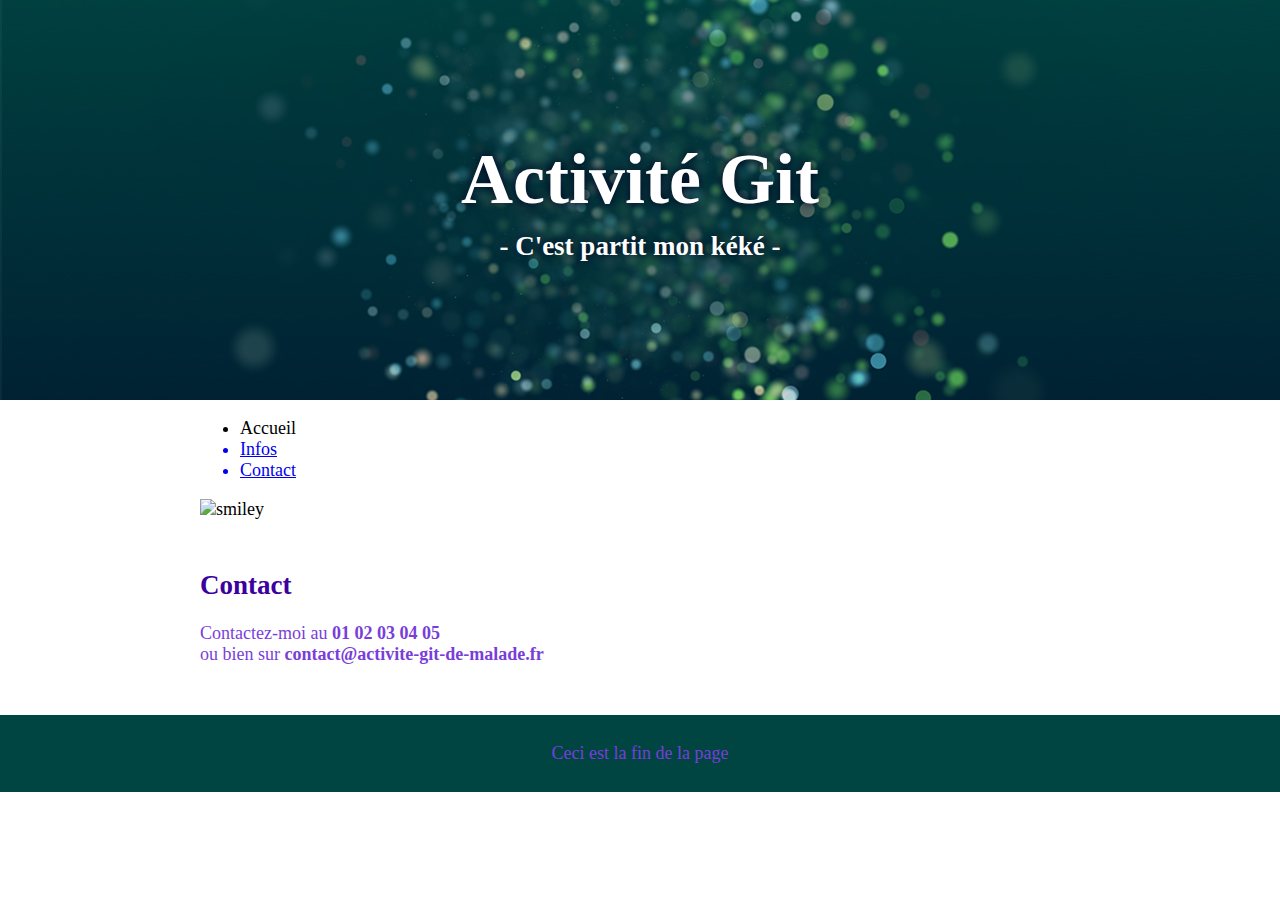
==== contact.html @ 0b801b8f "Ajout des pages infos.html et contact.html ainsi que d'un menu de navigation" ====
<!DOCTYPE html>
<html>
<head>
    <meta charset="utf-8">
    <title>Activité Git</title>
    <link rel="stylesheet" type="text/css" href="polices/ubuntu-webfont/ubuntu-webfont.css">
    <link rel="stylesheet" type="text/css" href="styles.css">
</head>
<body>

    <header>
        <h1>Activité Git</h1>
        <strong>- C'est partit mon kéké -</strong>
    </header>

    <nav>
        <ul>
            <a href="index.html"></a><li>Accueil</li></a>
            <a href="infos.html"><li>Infos</li></a>
            <a href="contact.html"><li>Contact</li></a>
        </ul>
    </nav>

    <section>
        <img id="smiley-pouce" src="smiley-pouce.png" alt="smiley">
        <h2>Contact</h2>
        <p>Contactez-moi au <strong>01 02 03 04 05</strong><br />
        ou bien sur <strong>contact@activite-git-de-malade.fr</strong></p>
    <footer>
        <p>Ceci est la fin de la page</p>
    </footer>

</body>
</html>
---- polices/ubuntu-webfont/ubuntu-webfont.css ----
@font-face {
    font-family: 'ubuntu-regular';
    src: url('ubuntu-r-webfont.eot');
    src: url('ubuntu-r-webfont.eot?#iefix') format('embedded-opentype'),
         url('ubuntu-r-webfont.woff2') format('woff2'),
         url('ubuntu-r-webfont.woff') format('woff'),
         url('ubuntu-r-webfont.ttf') format('truetype'),
         url('ubuntu-r-webfont.svg#ubunturegular') format('svg');
    font-weight: normal;
    font-style: normal;
}

@font-face {
    font-family: 'ubuntu-italic';
    src: url('ubuntu-ri-webfont.eot');
    src: url('ubuntu-ri-webfont.eot?#iefix') format('embedded-opentype'),
         url('ubuntu-ri-webfont.woff2') format('woff2'),
         url('ubuntu-ri-webfont.woff') format('woff'),
         url('ubuntu-ri-webfont.ttf') format('truetype'),
         url('ubuntu-ri-webfont.svg#ubuntuitalic') format('svg');
    font-weight: normal;
    font-style: normal;
}

@font-face {
    font-family: 'ubuntu-bold';
    src: url('ubuntu-b-webfont.eot');
    src: url('ubuntu-b-webfont.eot?#iefix') format('embedded-opentype'),
         url('ubuntu-b-webfont.woff2') format('woff2'),
         url('ubuntu-b-webfont.woff') format('woff'),
         url('ubuntu-b-webfont.ttf') format('truetype'),
         url('ubuntu-b-webfont.svg#ubuntubold') format('svg');
    font-weight: normal;
    font-style: normal;

}

@font-face {
    font-family: 'ubuntu-bold-italic';
    src: url('ubuntu-bi-webfont.eot');
    src: url('ubuntu-bi-webfont.eot?#iefix') format('embedded-opentype'),
         url('ubuntu-bi-webfont.woff2') format('woff2'),
         url('ubuntu-bi-webfont.woff') format('woff'),
         url('ubuntu-bi-webfont.ttf') format('truetype'),
         url('ubuntu-bi-webfont.svg#ubuntubold_italic') format('svg');
    font-weight: normal;
    font-style: normal;
}

@font-face {
    font-family: 'ubuntu-condensed-regular';
    src: url('ubuntu-c-webfont.eot');
    src: url('ubuntu-c-webfont.eot?#iefix') format('embedded-opentype'),
         url('ubuntu-c-webfont.woff2') format('woff2'),
         url('ubuntu-c-webfont.woff') format('woff'),
         url('ubuntu-c-webfont.ttf') format('truetype'),
         url('ubuntu-c-webfont.svg#ubuntu-condensedregular') format('svg');
    font-weight: normal;
    font-style: normal;
}

@font-face {
    font-family: 'ubuntu-light';
    src: url('ubuntu-l-webfont.eot');
    src: url('ubuntu-l-webfont.eot?#iefix') format('embedded-opentype'),
         url('ubuntu-l-webfont.woff2') format('woff2'),
         url('ubuntu-l-webfont.woff') format('woff'),
         url('ubuntu-l-webfont.ttf') format('truetype'),
         url('ubuntu-l-webfont.svg#ubuntulight') format('svg');
    font-weight: normal;
    font-style: normal;
}

@font-face {
    font-family: 'ubuntu-light-italic';
    src: url('ubuntu-li-webfont.eot');
    src: url('ubuntu-li-webfont.eot?#iefix') format('embedded-opentype'),
         url('ubuntu-li-webfont.woff2') format('woff2'),
         url('ubuntu-li-webfont.woff') format('woff'),
         url('ubuntu-li-webfont.ttf') format('truetype'),
         url('ubuntu-li-webfont.svg#ubuntulight_italic') format('svg');
    font-weight: normal;
    font-style: normal;
}
---- styles.css ----
body {
    font-family: ubuntu;
    font-size: 18px;
    margin: 0 200px;
}

header, footer {
    margin: 0 -200px;
    color: #fff;
}

header {
    display: flex;
    flex-direction: column;
    justify-content: center;
    align-items: center;
    height: 400px;
    background-image: url(images/fond-accueil.jpg);
    background-size: cover;
    background-position: center;
}

header > * {
    margin: 0;
    text-shadow: 0 0 10px #002;
}

header h1 {
    font-size: 4em;
    margin-bottom: 10px;
}

header strong {
    font-size: 1.5em;
}

section h2 {
    margin-top:  50px;
    color: #3c009f;
}

section p {
    color: #793eda;
}

footer {
    background-color: #004541;
    margin-top: 50px;
    padding: 10px 200px;
    text-align: center;
}
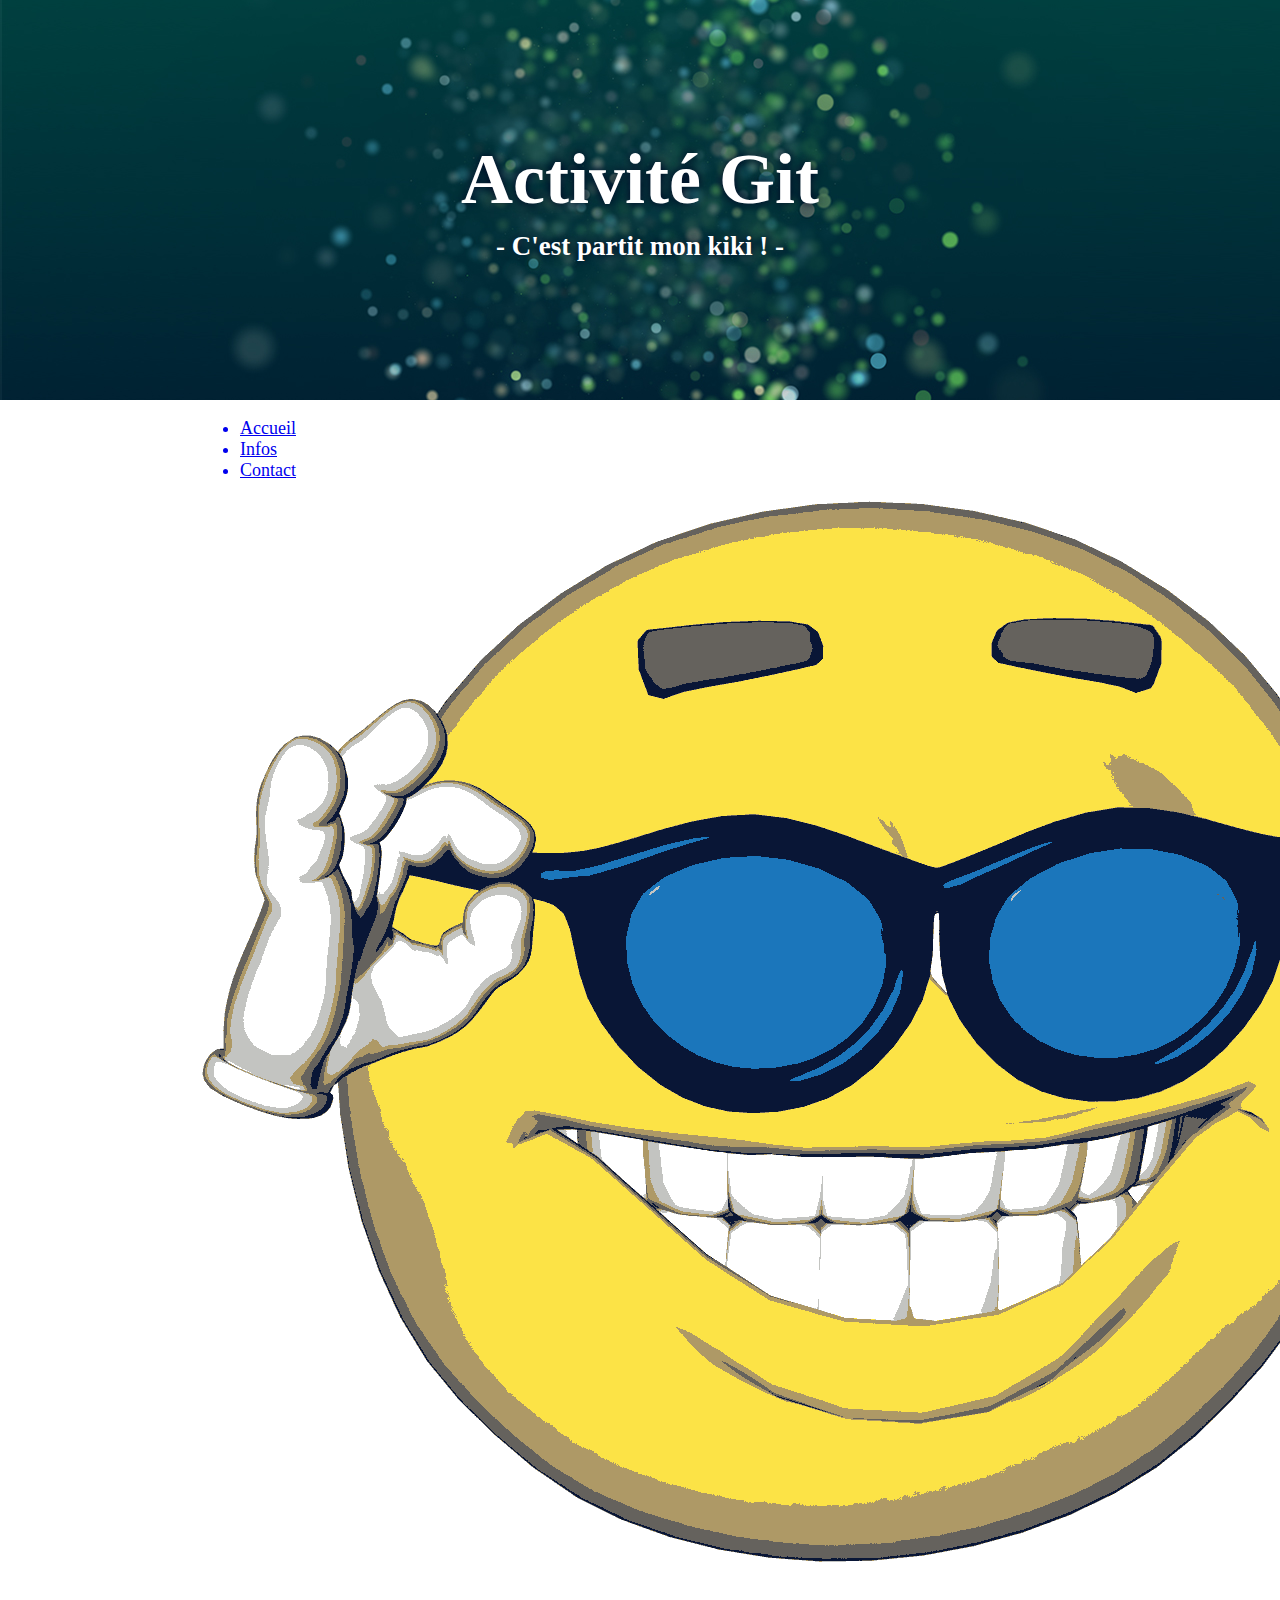
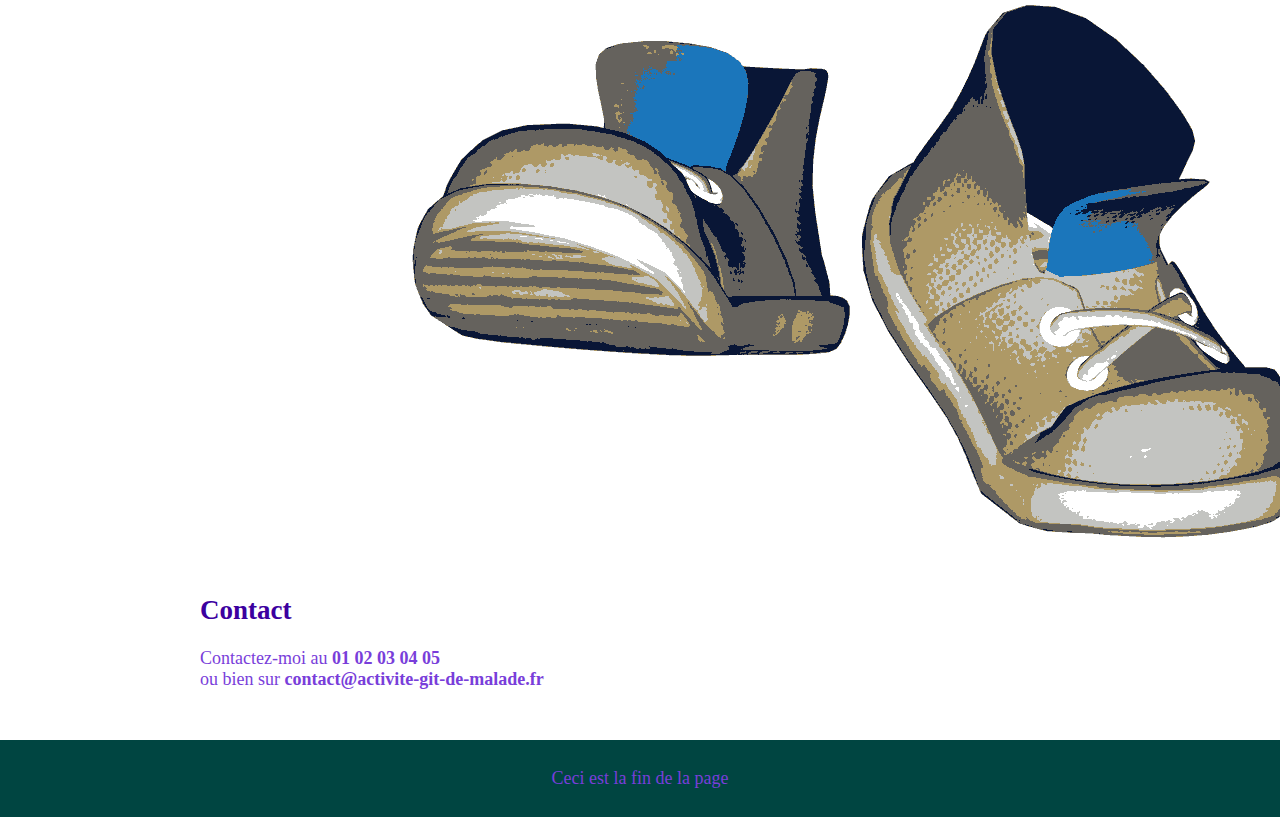
==== commit 880c1da7: "Résolution des problèmes de liens du menu de navigation ainsi que des images" ====
--- a/contact.html
+++ b/contact.html
@@ -10,19 +10,19 @@
 
     <header>
         <h1>Activité Git</h1>
-        <strong>- C'est partit mon kéké -</strong>
+        <strong>- C'est partit mon kiki ! -</strong>
     </header>
 
     <nav>
         <ul>
-            <a href="index.html"></a><li>Accueil</li></a>
+            <a href="index.html"><li>Accueil</li></a>
             <a href="infos.html"><li>Infos</li></a>
             <a href="contact.html"><li>Contact</li></a>
         </ul>
     </nav>
 
     <section>
-        <img id="smiley-pouce" src="smiley-pouce.png" alt="smiley">
+        <img id="smiley-pouce" src="images/smiley-pouce.png" alt="smiley">
         <h2>Contact</h2>
         <p>Contactez-moi au <strong>01 02 03 04 05</strong><br />
         ou bien sur <strong>contact@activite-git-de-malade.fr</strong></p>
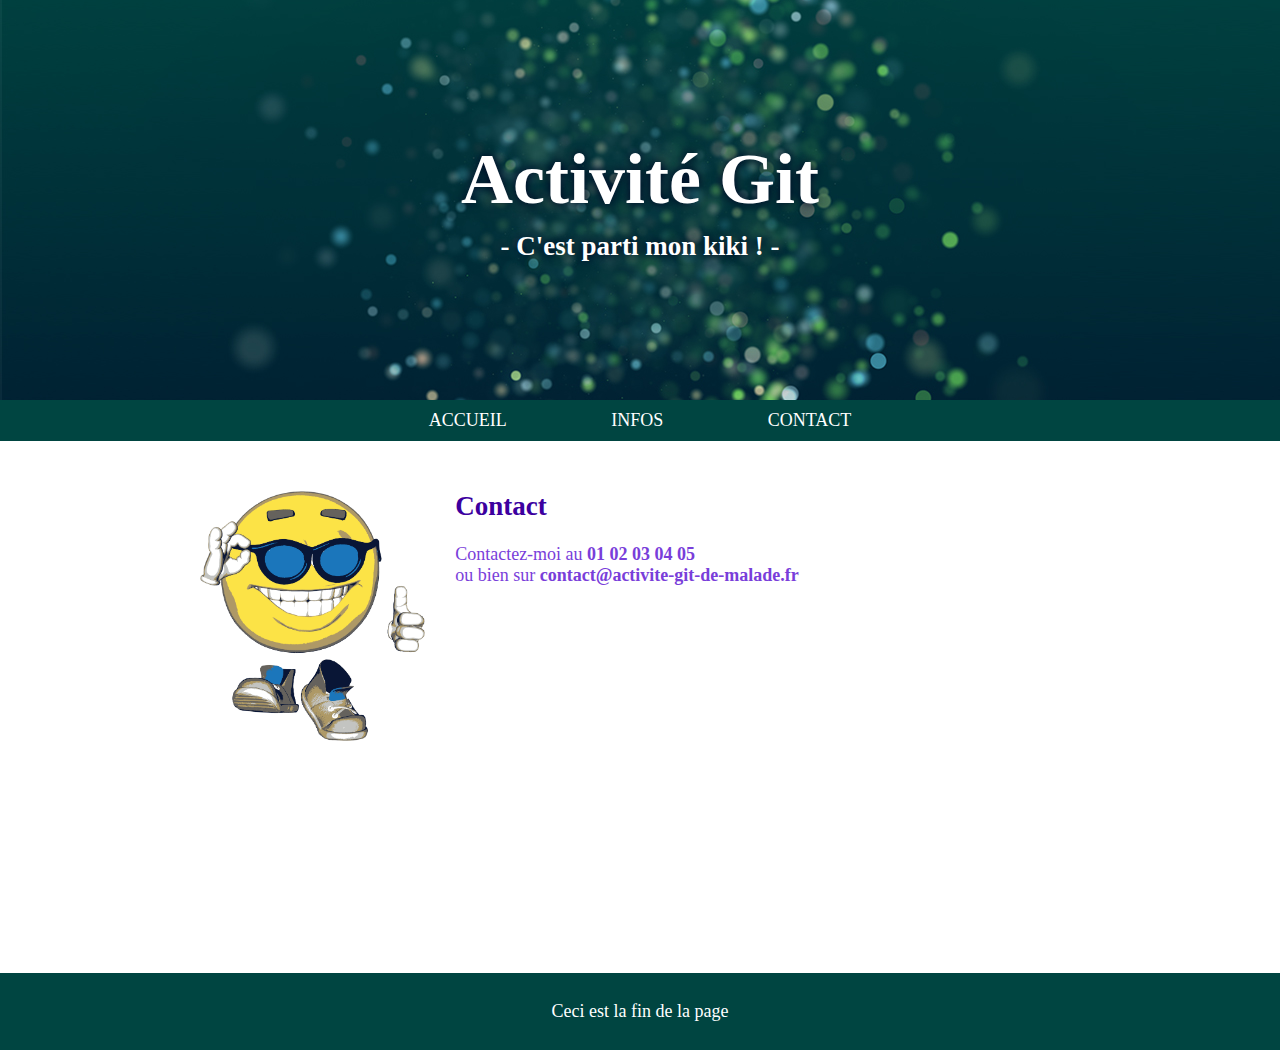
==== commit 4bcf9070: "Correction du slogan…" ====
--- a/contact.html
+++ b/contact.html
@@ -10,7 +10,7 @@
 
     <header>
         <h1>Activité Git</h1>
-        <strong>- C'est partit mon kiki ! -</strong>
+        <strong>- C'est parti mon kiki ! -</strong>
     </header>
 
     <nav>
--- a/styles.css
+++ b/styles.css
@@ -1,13 +1,23 @@
+html {
+    height: 100%;
+}
+
 body {
+    position: relative;
     font-family: ubuntu;
     font-size: 18px;
-    margin: 0 200px;
+    margin: 0 200px 150px;
+    min-height: 100%;
 }
 
-header, footer {
+header, nav, footer {
     margin: 0 -200px;
     color: #fff;
+    background-color: #004541;
 }
+
+
+
 
 header {
     display: flex;
@@ -34,18 +44,50 @@
     font-size: 1.5em;
 }
 
+
+
+
+nav ul {
+    margin: 0 0 50px;
+    padding: 0;
+    list-style: none;
+    text-align: center;
+}
+
+nav li {
+    display: inline-block;
+    padding: 10px 50px;
+    text-transform: uppercase;
+}
+
+nav a {
+    color: white;
+}
+
+
 section h2 {
-    margin-top:  50px;
+    margin-top:  0;
     color: #3c009f;
 }
 
-section p {
+section {
+    overflow: hidden;
+}
+
+section > p {
     color: #793eda;
 }
 
+section img {
+    height: 250px;
+    float: left;
+    margin: 0 30px 20px 0;
+}
+
 footer {
-    background-color: #004541;
-    margin-top: 50px;
+    position: absolute;
+    width: 100%;
+    bottom: -150px;
     padding: 10px 200px;
     text-align: center;
 }